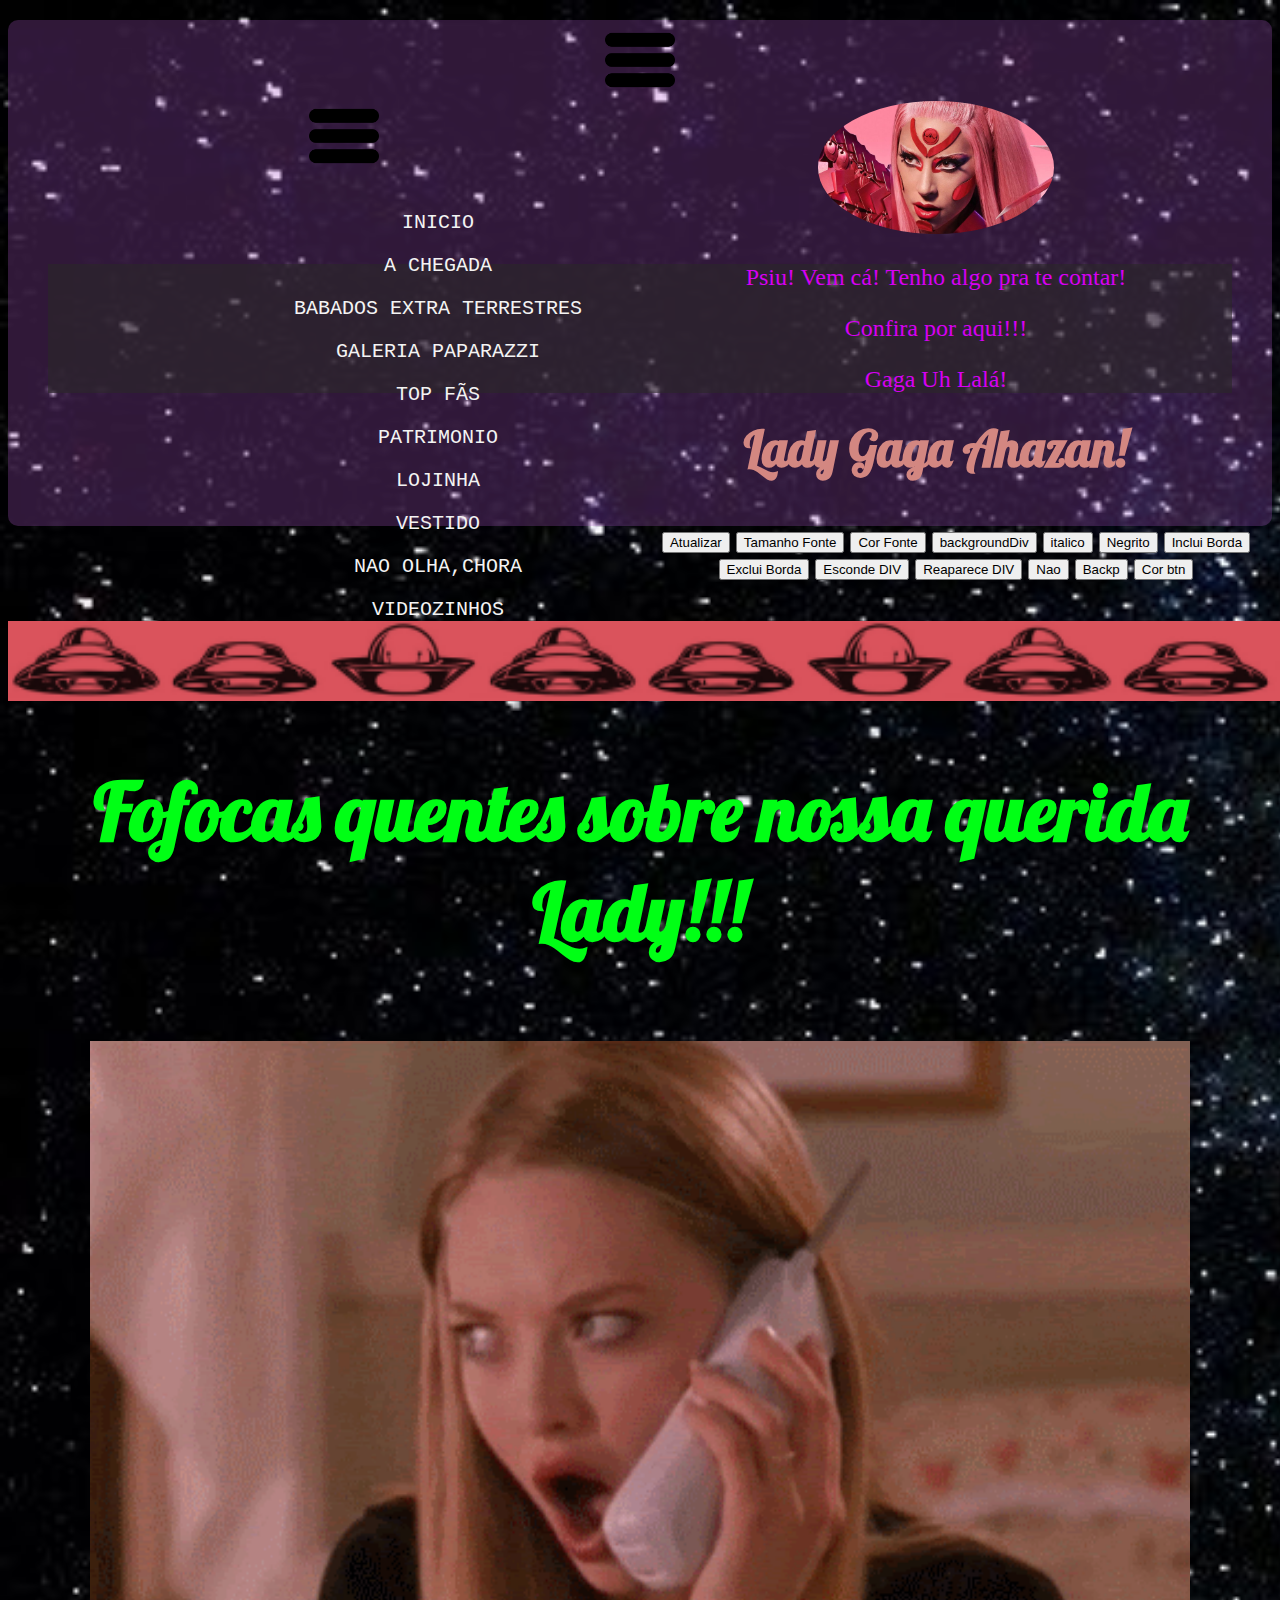
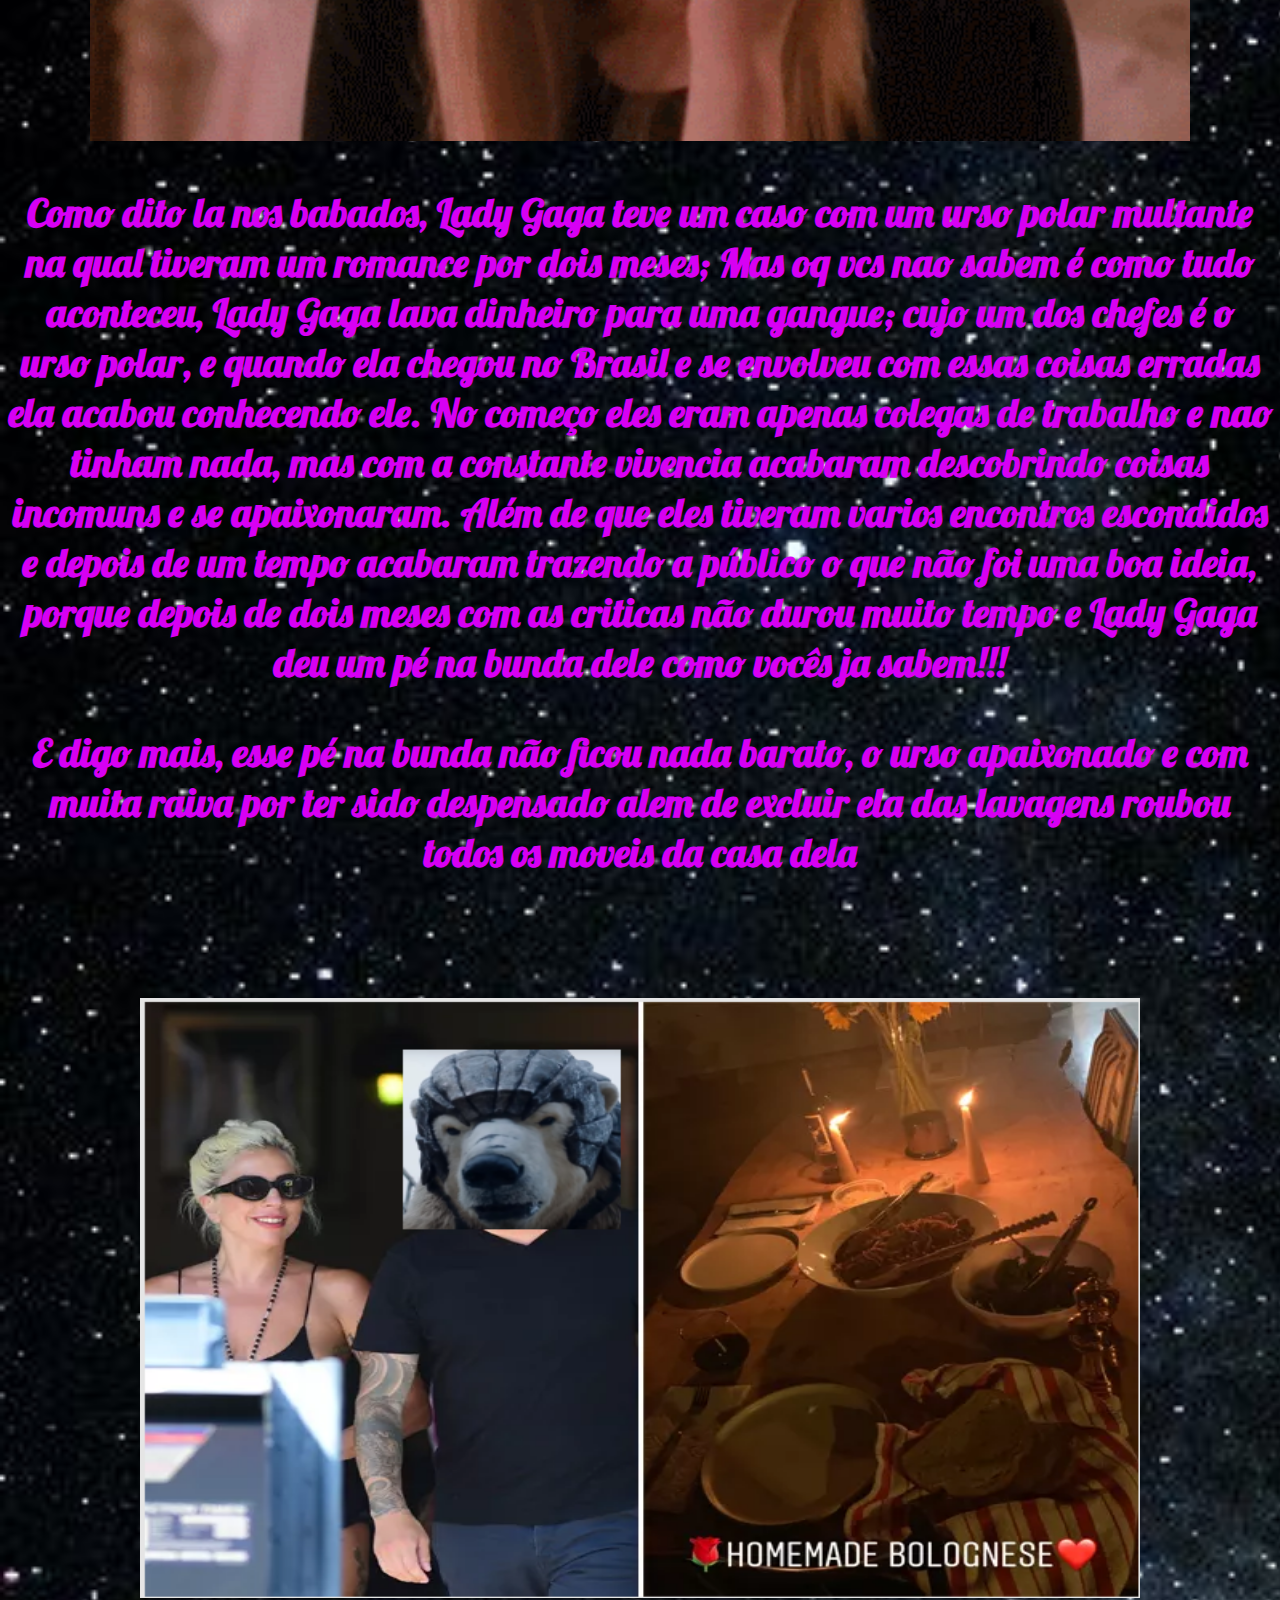
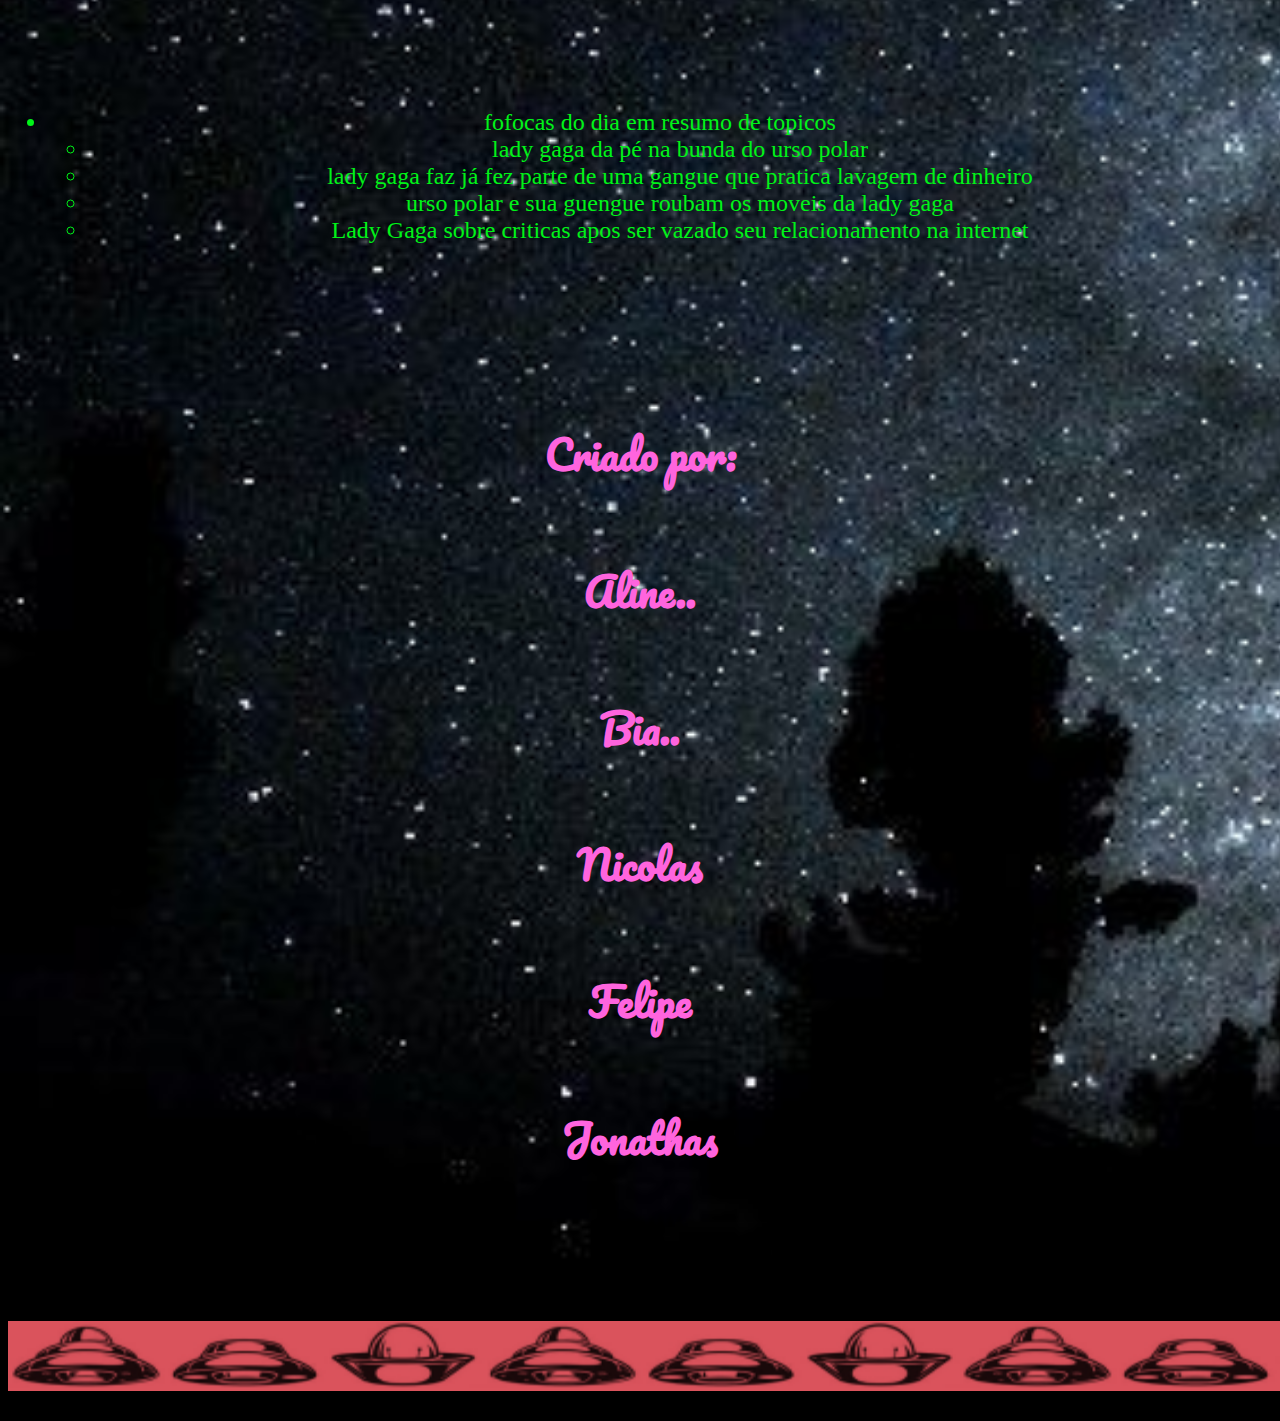
==== site html lady gaga/Paginas/fofocas.html @ 5ce48d04 "site quase la" ====
<!DOCTYPE html>
<html lang="en">
<head>
    <meta charset="UTF-8">
    <link rel="stylesheet" href="../styles.css">
    <link rel="preconnect" href="https://fonts.googleapis.com">
    <link rel="preconnect" href="https://fonts.gstatic.com" crossorigin>
    <link href="https://fonts.googleapis.com/css2?family=Comforter+Brush&family=Lobster&display=swap" rel="stylesheet">
    <link rel="preconnect" href="https://fonts.googleapis.com">
    <link rel="preconnect" href="https://fonts.gstatic.com" crossorigin>
    <link href="https://fonts.googleapis.com/css2?family=Comforter+Brush&family=Lobster&family=Pacifico&display=swap" rel="stylesheet">
   
    

</head>

<body bgcolor="#000000" vlink="#DA535C">
    <font size="5" color="#00F318" face="Porter Sans Block">
       
        <main>
            <div id="hamburguer" onclick="botaomenu()">
                <img src="../pngegg.png" height="70" width="70">
            </div>
            <div id="menu1">
                <nav class="menu">
                    <img src="../pngegg.png" height="70" width="70" onclick="botaomenu2()">
                    <ul>
                        <li><a href="../index.html">Inicio</a></li>
                        <li><a href="./A chegada.html">A chegada</a></li>
                        <li><a href="./BabadosExtraTerrestres.html">Babados Extra Terrestres</a></li>
                        <li><a href="./GaleriaPaparazzi.html">Galeria Paparazzi</a></li>
                        <li><a href="./TopFãs.html">Top Fãs</a></li>
                        <li><a href="./Patrimonio.html">Patrimonio</a></li>
                        <li><a href="./Lojinha.html">Lojinha</a></li>
                        <li><a href="./vestido.html">Vestido</a></li>
                        <li><a href="./nao olha chora.html">Nao Olha,Chora</a></li>
                        <li><a href="./videos.html">Videozinhos</a></li>
                    </ul>
            
                        
                       
                </nav>
            </div>
        
            
               
            <img id="logo" src="../lady10.png">
        
          
            
        
            <div id="manipula">
              <p>Psiu! Vem cá! Tenho algo pra te contar!</p>
              <P class="paragrafo">Confira por aqui!!!</P>
          <p class="paragrafo"> Gaga Uh Lalá!</p>
          </div>
          
          <h2 class="chamada">Lady Gaga Ahazan!</h2>
            
        </main>

        <div id="botoes" >

            <!--Botão 1-->
                <input type="button" value="Atualizar" onclick="window.location.reload()"/>
            
            <!--fim do botão-->
            <!--Botão 2--->
            <input type="button" value="Tamanho Fonte" onclick="mudatamanhofonte()"/>
            
            <!--fim do botão-->
            <!--Botão 3-->
            <input type="button" value="Cor Fonte" onclick="mudacorfonte()" />
            
            <!--fim do botão-->
            <!--Botão 4-->
            <input type="button" value="backgroundDiv" ondblclick="mudabackdiv()" />
            
            <!--fim do botão-->
            <!--Botão 5-->
            <input type="button" value="italico" onclick="mudaitalico()" />
            
            <!--fim do botão-->
            <!--Botão 6-->
            <input type="button" value="Negrito" onclick="mudanegrito()" />
            
            <!--fim do botão-->
            <!--Botão 7-->
            <input type="button" value="Inclui Borda" onclick="incluiborder()" />
            
            <!--fim do botão-->
            <!--Botão 8-->
            <input type="button" value="Exclui Borda" onclick="excluiborder()" />
            
            <!--fim do botão-->
            <!--Botão 9-->
            <input type="button" value="Esconde DIV" onclick="escondediv()" />
            
            <!--fim do botão-->
            <!--Botão 10-->
            <input type="button" value="Reaparece DIV" onclick="reaparecediv()" />
            
            <!--fim do botão-->
            <!--Botão 11-->
            <input type="button" value="Nao" onclick="nao()" />
            
            <!--fim do botão-->
            <!--Botão 12-->
            <input type="button" value="Backp" onclick="backp()" />
            
            <!--fim do botão-->
            <!--Botão 13-->
            <input type="button" value="Cor btn" onclick="corbtn()" />
            
            <!--fim do botão-->
            </div>
    

        <header>

                <title>fofocas</title>
                <img src="../divisoria2.png" height="80" width="1900">
                <link rel="stylesheet" href="css/styles.css">
                <br>

                <a name="topo"></a> <!--Ancora-->

                <h1>Fofocas quentes sobre nossa querida Lady!!!</h1>

                <br>

                <img src="../menina.gif" height="700" width="1100">

                <h3>Como dito la nos babados, Lady Gaga teve um caso com um urso polar multante na qual tiveram um romance por dois meses; 
                    Mas oq vcs nao sabem é como tudo aconteceu, Lady Gaga lava dinheiro para uma gangue; cujo um dos chefes é o urso polar,
                    e quando ela chegou no Brasil e se envolveu com essas coisas erradas ela acabou conhecendo ele.
                    No começo eles eram apenas colegas de trabalho e nao tinham nada, mas com a constante vivencia acabaram descobrindo coisas incomuns e se apaixonaram. 
                    Além de que eles tiveram varios encontros escondidos e depois de um tempo acabaram trazendo a público o que não foi uma boa ideia,
                    porque depois de dois meses com as criticas não durou muito tempo e Lady Gaga deu um pé na bunda dele como vocês ja sabem!!! </h3>
            
                    <h3>E digo mais, esse pé na bunda não ficou nada barato, o urso apaixonado e com muita raiva por ter sido despensado alem de excluir ela das lavagens roubou todos os moveis da casa dela</h3>
    
              

                    <br><br>
                     <br>       <img src="../urso3.png" height="600" width="1000">
                   
            

            <br><br><br><br>
            <ul>
                <li>
                    fofocas do dia em resumo de topicos 
                </li>
            
            <ul>
                <li>
                   lady gaga da pé na bunda do urso polar  
                </li>

            </ul>
            <ul>
                <li>
                    lady gaga faz já fez parte de uma gangue que pratica lavagem de dinheiro 
                </li>

            </ul>
            <ul>
                <li>
                     urso polar e sua guengue roubam os moveis da lady gaga 
                </li>

            </ul>
            <ul>
                <li>
                    Lady Gaga sobre criticas apos ser vazado seu relacionamento na internet 
                </li>

            </ul>

        </br><br> </br><br>

           
        </header>
       
            <Script>

//Botao 02 - Tamanho Fonte
function mudatamanhofonte() {
                document.getElementById("manipula").style.fontSize ="50px"
            }
            //Botao 03 - Cor Fonte
        function mudacorfonte() {
            document.getElementById ("manipula").style.color ="black"
        
        }
            //Botao 04 - BackgroundDiv
            function mudabackdiv() {
              document.getElementById("manipula").style.background = "#000000"
            }
        
        
            //Botao 05 - Italico
        function mudaitalico() {
            document.getElementById ("manipula").style.fontStyle ="italic"
        
        }
            //Botao 06 - Negrito
        function mudanegrito() {
            document.getElementById ("manipula").style.fontWeight ="bold"
        
        }
            //Botao 07 - Incluir Border
        function incluiborder() {
            document.getElementById ("manipula").style.border ="4px solid Black"
        
        }
            //Botao 08 - Excluir Border
        function excluiborder() {
            document.getElementById ("manipula").style.border ="0px"
        
        }
        //Botao 09 - Esconde DIV
        function escondediv() {
            document.getElementById ("manipula").style.display ="none"
        
        }
        //Botao 10 - Reaparece DIV
        function reaparecediv() {
            document.getElementById ("manipula").style.display ="block"
        
        }
        //Botao 11 - SuKunaaaaa
        function nao() {
              document.getElementsByClassName("chamada")[0].innerHTML = "Oh la la!!!!"
        
        }
        //Botao 12 - Background do Paragrafo
        function backp() {
            document.getElementById("manipula").getElementsByClassName("paragrafo")[0].style.backgroundColor ="white"
        
        }
        //Botao 13 - Cor Botao
            function corbtn() {
             // Entrada de dados   
            var x = document.getElementById("botoes")
            var y = x.getElementsByTagName("input")
            var cor = ["blue", "red","white", "violet","blue", "red","white", "violet","blue", "red","white", "violet","blue"]
        
            var i
            for (i = 0; i < y.length; i++)
            {
                    y[i].style.backgroundColor = cor[i]
                    
            }

                document.getElementById ("hamburguer").style.display ="block"
                document.getElementById ("menu1").style.display ="none"
                
                
                
                    //Botao x - troca divs
                        function botaomenu() {
                            document.getElementById ("hamburguer").style.display ="none"
                            document.getElementById ("menu1").style.display ="block"
                        }
                
                        //Botao x - troca divs
                        function botaomenu2() {
                            
                            document.getElementById ("menu1").style.display ="none"
                            document.getElementById ("hamburguer").style.display ="block"
                        }
                    }
                        </script> 
                    <h5>Criado por:</h5>
                    <h5>Aline..</h5>
                    <h5>Bia..</h5>
                    <h5>Nicolas</h5>
                    <h5>Felipe</h5>
                    <h5>Jonathas</h5>

                <br><br><br>

                    <img src="../divisoria2.png" height="70" width="1900">


            </p>



        </center>
    
    
</body>
</html>
---- site html lady gaga/styles.css ----
h1 { 
    color: rgb(0, 255, 21);
    font-size: 80px;
    font-family: 'Comforter Brush', cursive;
    font-family: 'Lobster', cursive;
}
h2 {color: rgb(211, 135, 129);
    font-size: 50px;
    font-family: 'Comforter Brush', cursive;
    font-family: 'Lobster', cursive;
}
h3{color: rgb(215, 0, 243);
    font-size: 40px;
    font-family: 'Comforter Brush', cursive;
    font-family: 'Lobster', cursive;

}

h4{
    color: rgb(186, 192, 197);
    font-size: 50px;
    font-family: 'Comforter Brush', cursive;
font-family: 'Lobster', cursive;
font-family: 'Pacifico', cursive;
}
h5{
    color: rgb(255, 100, 222);
    font-size: 40px;
    font-family: 'Comforter Brush', cursive;
    font-family: 'Lobster', cursive;
    font-family: 'Pacifico', cursive;
}

#logo{
    border-radius: 100%;
    width: 20% ;
    height: 20%;
    
}
.logo, .headline{
    text-align: right;
    margin: 10%;
}


body{
    background-image: url(Imagens/Estrelas3.png);
    text-align: center;
    background-repeat: no-repeat;
    background-size: 200%;
    

}
main{
    background-color: rgba(187, 91, 216, 0.26);
    padding: 5px 40px;
    margin-top: 20px;
    border-radius: 10px;
}
body{
    font-family: Arial;
}

h1{
    text-align: center;
}

h2{

    margin-top: 0px;
}

.comprar{
    background:rgb(221, 86, 255);
    color: rgb(255, 0, 0);
   padding: 10px 50px;
   text-decoration: none;
   border-radius: 4px;
}

.item{
    background:#ffffff;
    border:10px solid #ffffff;
    padding:5px;
    border-radius: 4px;
    display: grid;
}

.grid{
    display: grid;
    grid-template-columns: 1fr;
    gap: 5px;
}
#manipula {
    height: 50%;
    color: rgb(215, 0, 243);
    font-size: 24px;
    background-color: rgba(43, 39, 42, 0.651);
}

.topo{
    background-color: rgba(35, 26, 59, 0.4);
    width: 90%;
    height: 90px;
}  

.menu {
    width: 50%;
    height: 60%;
    margin: auto;
    float: left;
}  

.menu ul{ 
    width: 700px;
    height: 50px;
    list-style-type: none;
    justify-content: space-between;
    display: inline-block;
}

.menu a{
    color: rgb(243, 243, 243);
    text-decoration: none;
    text-transform: uppercase;
    font-family: 'Courier New', Courier, monospace;
    font-size: 20px;
    padding: 10px 20px;
   display: inline-block;
}

.menu a:hover{
    border-radius: 30px;
    background-color: rgb(107, 11, 24);
        height: 30px;

    }
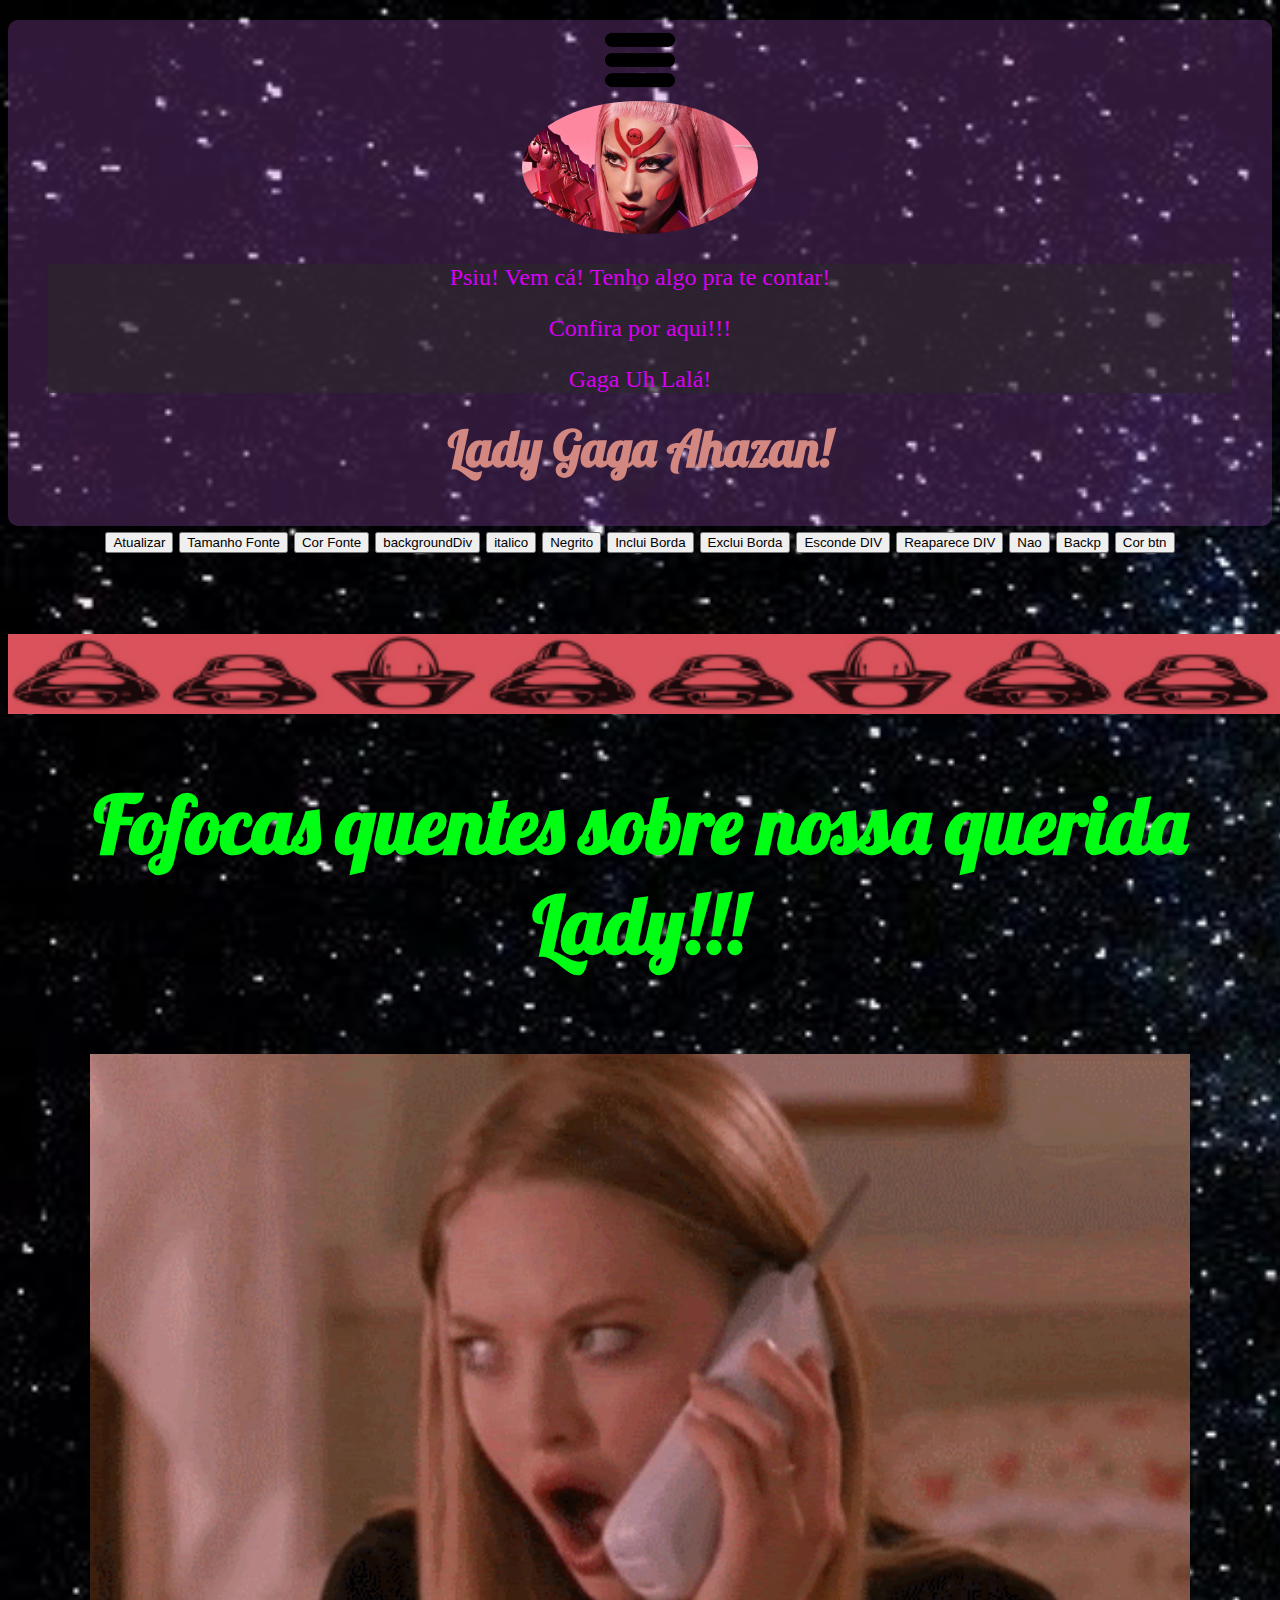
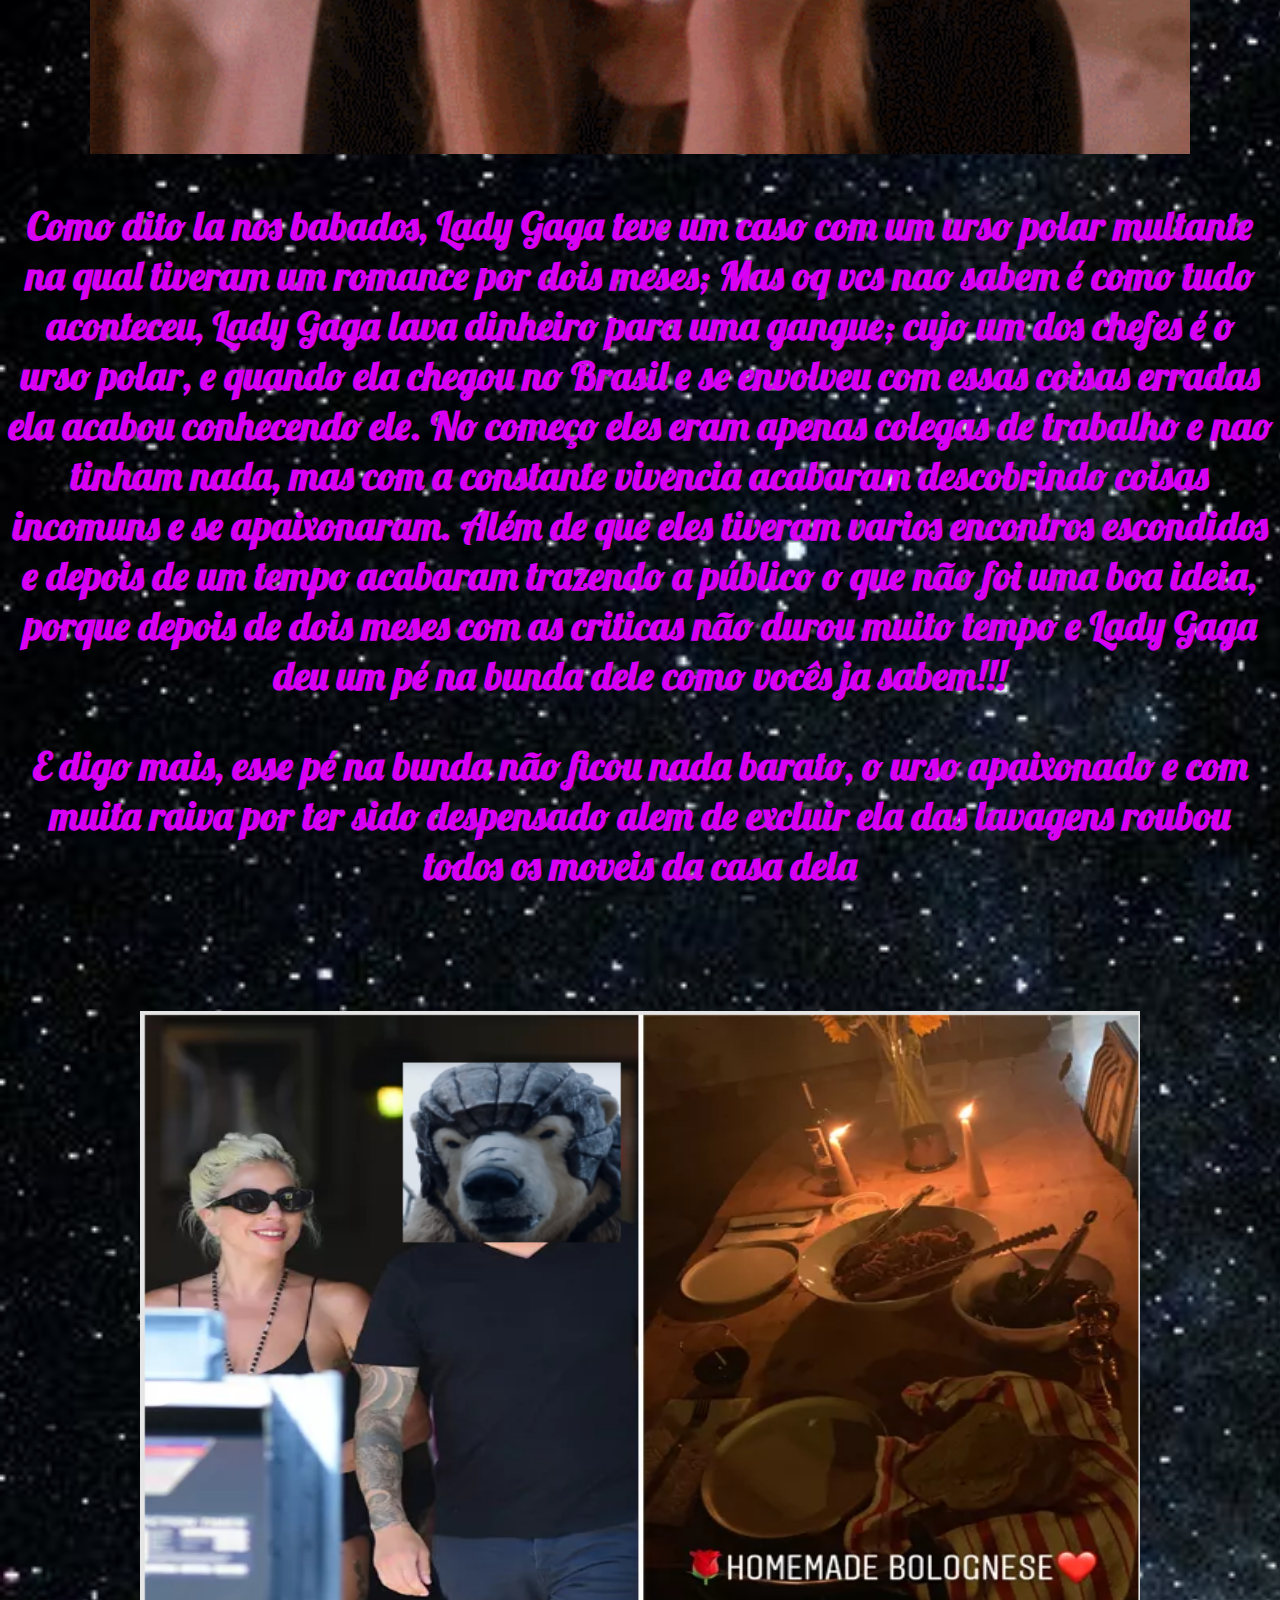
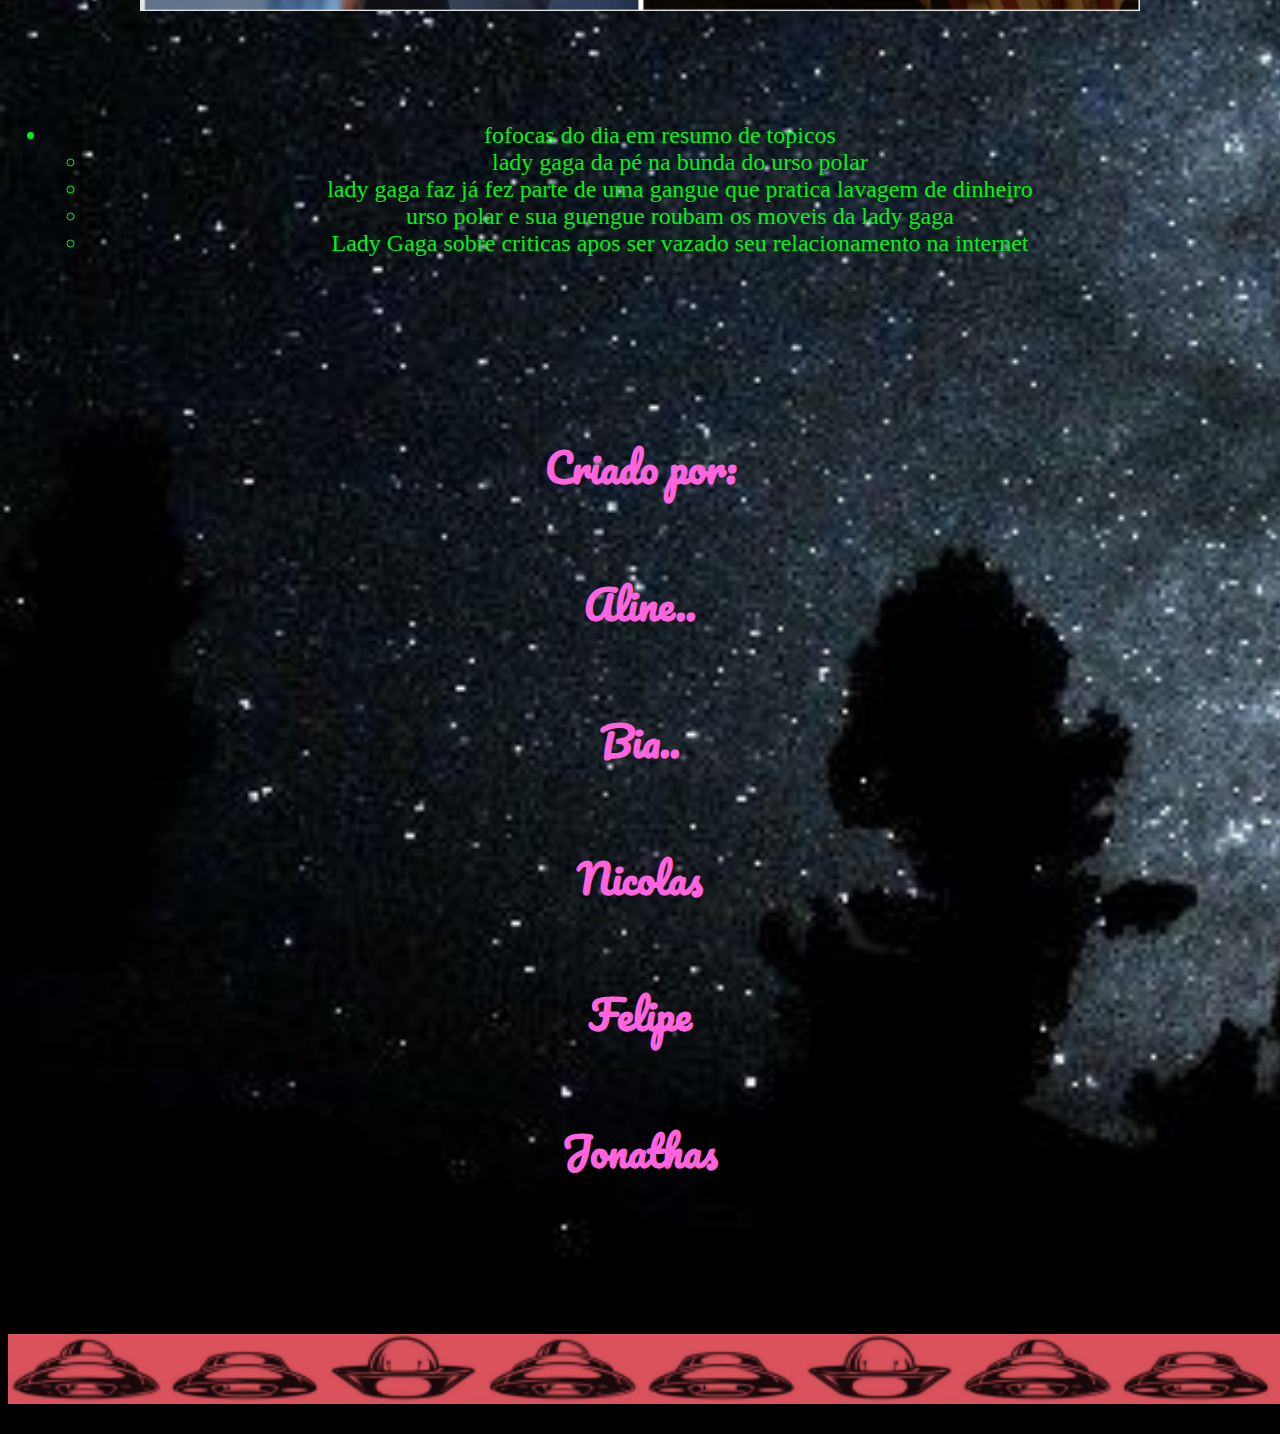
==== commit 7e820848: "consegui arrumar" ====
--- a/site html lady gaga/Paginas/fofocas.html
+++ b/site html lady gaga/Paginas/fofocas.html
@@ -59,6 +59,7 @@
             
         </main>
 
+        
         <div id="botoes" >
 
             <!--Botão 1-->
@@ -114,6 +115,15 @@
             
             <!--fim do botão-->
             </div>
+
+            <link rel='stylesheet' href="../styles.css">
+          
+
+            <br><br><br>
+
+
+
+
     
 
         <header>
@@ -183,96 +193,10 @@
            
         </header>
        
-            <Script>
-
-//Botao 02 - Tamanho Fonte
-function mudatamanhofonte() {
-                document.getElementById("manipula").style.fontSize ="50px"
-            }
-            //Botao 03 - Cor Fonte
-        function mudacorfonte() {
-            document.getElementById ("manipula").style.color ="black"
-        
-        }
-            //Botao 04 - BackgroundDiv
-            function mudabackdiv() {
-              document.getElementById("manipula").style.background = "#000000"
-            }
-        
-        
-            //Botao 05 - Italico
-        function mudaitalico() {
-            document.getElementById ("manipula").style.fontStyle ="italic"
-        
-        }
-            //Botao 06 - Negrito
-        function mudanegrito() {
-            document.getElementById ("manipula").style.fontWeight ="bold"
-        
-        }
-            //Botao 07 - Incluir Border
-        function incluiborder() {
-            document.getElementById ("manipula").style.border ="4px solid Black"
-        
-        }
-            //Botao 08 - Excluir Border
-        function excluiborder() {
-            document.getElementById ("manipula").style.border ="0px"
-        
-        }
-        //Botao 09 - Esconde DIV
-        function escondediv() {
-            document.getElementById ("manipula").style.display ="none"
-        
-        }
-        //Botao 10 - Reaparece DIV
-        function reaparecediv() {
-            document.getElementById ("manipula").style.display ="block"
-        
-        }
-        //Botao 11 - SuKunaaaaa
-        function nao() {
-              document.getElementsByClassName("chamada")[0].innerHTML = "Oh la la!!!!"
-        
-        }
-        //Botao 12 - Background do Paragrafo
-        function backp() {
-            document.getElementById("manipula").getElementsByClassName("paragrafo")[0].style.backgroundColor ="white"
-        
-        }
-        //Botao 13 - Cor Botao
-            function corbtn() {
-             // Entrada de dados   
-            var x = document.getElementById("botoes")
-            var y = x.getElementsByTagName("input")
-            var cor = ["blue", "red","white", "violet","blue", "red","white", "violet","blue", "red","white", "violet","blue"]
-        
-            var i
-            for (i = 0; i < y.length; i++)
-            {
-                    y[i].style.backgroundColor = cor[i]
-                    
-            }
-
-                document.getElementById ("hamburguer").style.display ="block"
-                document.getElementById ("menu1").style.display ="none"
-                
-                
-                
-                    //Botao x - troca divs
-                        function botaomenu() {
-                            document.getElementById ("hamburguer").style.display ="none"
-                            document.getElementById ("menu1").style.display ="block"
-                        }
-                
-                        //Botao x - troca divs
-                        function botaomenu2() {
-                            
-                            document.getElementById ("menu1").style.display ="none"
-                            document.getElementById ("hamburguer").style.display ="block"
-                        }
-                    }
-                        </script> 
+            
+
+
+                       
                     <h5>Criado por:</h5>
                     <h5>Aline..</h5>
                     <h5>Bia..</h5>
@@ -289,7 +213,99 @@
 
 
 
-        </center>
+            <Script>
+
+                document.getElementById ("hamburguer").style.display ="block"
+                document.getElementById ("menu1").style.display ="none"
+                
+                
+                
+                    //Botao x - troca divs
+                        function botaomenu() {
+                            document.getElementById ("hamburguer").style.display ="none"
+                            document.getElementById ("menu1").style.display ="block"
+                        }
+                
+                        //Botao x - troca divs
+                        function botaomenu2() {
+                            
+                            document.getElementById ("menu1").style.display ="none"
+                            document.getElementById ("hamburguer").style.display ="block"
+                        }
+                
+                
+                
+                            //Botao 02 - Tamanho Fonte
+                            function mudatamanhofonte() {
+                                document.getElementById("manipula").style.fontSize ="50px"
+                            }
+                            //Botao 03 - Cor Fonte
+                        function mudacorfonte() {
+                            document.getElementById ("manipula").style.color ="black"
+                        
+                        }
+                            //Botao 04 - BackgroundDiv
+                            function mudabackdiv() {
+                              document.getElementById("manipula").style.background = "#000000"
+                            }
+                        
+                        
+                            //Botao 05 - Italico
+                        function mudaitalico() {
+                            document.getElementById ("manipula").style.fontStyle ="italic"
+                        
+                        }
+                            //Botao 06 - Negrito
+                        function mudanegrito() {
+                            document.getElementById ("manipula").style.fontWeight ="bold"
+                        
+                        }
+                            //Botao 07 - Incluir Border
+                        function incluiborder() {
+                            document.getElementById ("manipula").style.border ="4px solid Black"
+                        
+                        }
+                            //Botao 08 - Excluir Border
+                        function excluiborder() {
+                            document.getElementById ("manipula").style.border ="0px"
+                        
+                        }
+                        //Botao 09 - Esconde DIV
+                        function escondediv() {
+                            document.getElementById ("manipula").style.display ="none"
+                        
+                        }
+                        //Botao 10 - Reaparece DIV
+                        function reaparecediv() {
+                            document.getElementById ("manipula").style.display ="block"
+                        
+                        }
+                        //Botao 11 - SuKunaaaaa
+                        function nao() {
+                              document.getElementsByClassName("chamada")[0].innerHTML = "Oh la la!!!!"
+                        
+                        }
+                        //Botao 12 - Background do Paragrafo
+                        function backp() {
+                            document.getElementById("manipula").getElementsByClassName("paragrafo")[0].style.backgroundColor ="white"
+                        
+                        }
+                        //Botao 13 - Cor Botao
+                            function corbtn() {
+                             // Entrada de dados   
+                            var x = document.getElementById("botoes")
+                            var y = x.getElementsByTagName("input")
+                            var cor = ["blue", "red","white", "violet","blue", "red","white", "violet","blue", "red","white", "violet","blue"]
+                        
+                            var i
+                            for (i = 0; i < y.length; i++)
+                            {
+                                    y[i].style.backgroundColor = cor[i]
+                                    
+                            }
+                           
+                      }
+                </Script>              
     
     
 </body>
